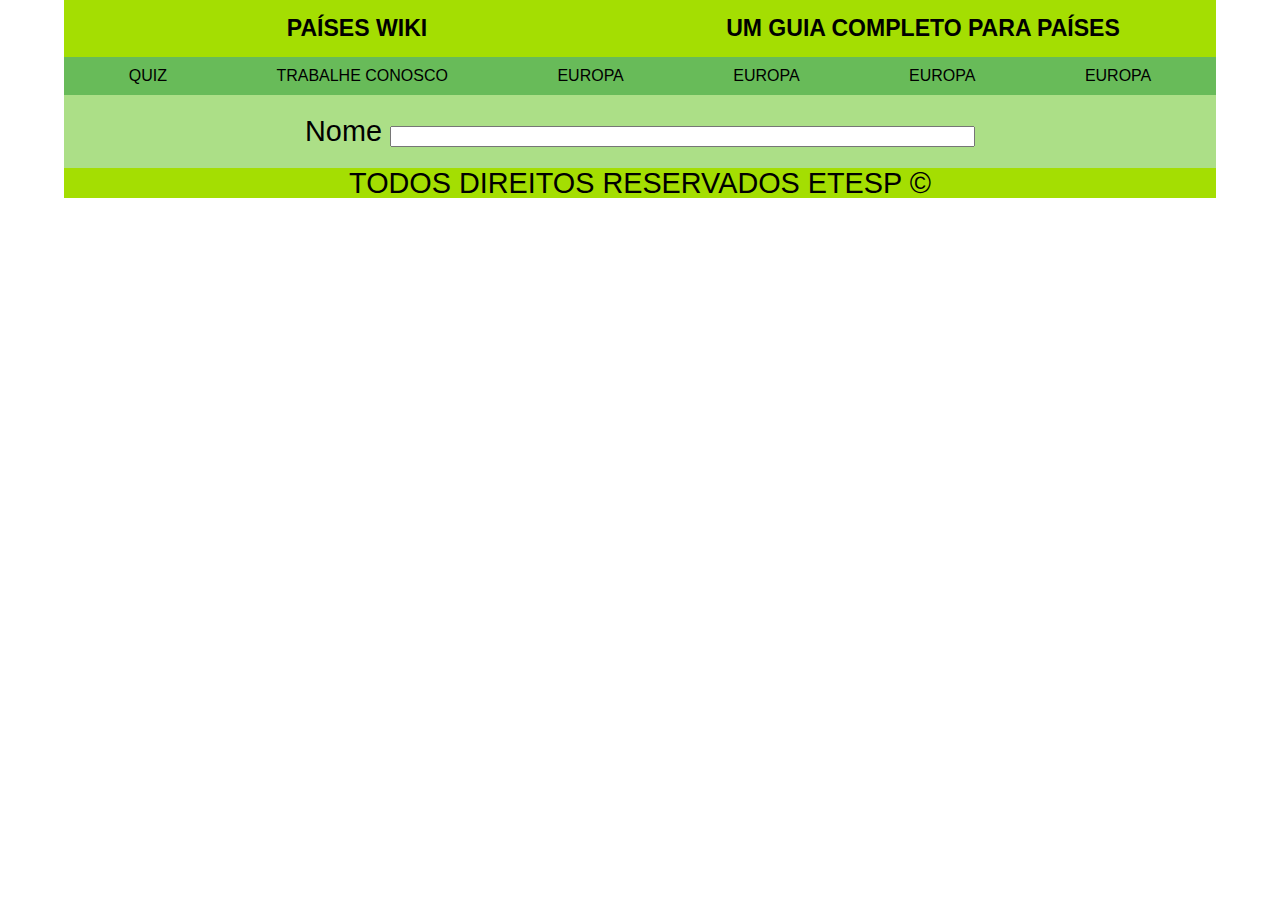
==== trabalheconosoco.html @ 71171b79 "Trabalhe conosco" ====
<!DOCTYPE html>
<html lang="pt-br">
<head>
    <meta charset="UTF-8">
    <meta name="viewport" content="width=device-width, initial-scale=1.0">
    <title>HOME</title>
    <link rel="stylesheet" href="Guia.css">
<body>
    <header>
        <div>
        <H1>
            PAÍSES WIKI
        </H1>
    </div>
    <div>
        <h1>    
            UM GUIA COMPLETO PARA PAÍSES
        </h1>
    </div>
</header>
    <NAv>
        <a href="quiz.html">QUIZ</a>
        <a href="trabalheconosoco.html">TRABALHE CONOSCO</a>
        <a href="https://europe.com">EUROPA</a>
        <a href="https://europe.com">EUROPA</a>
        <a href="https://europe.com">EUROPA</a>
        <a href="https://europe.com">EUROPA</a>

    </NAv>
    <main>
      <form>
      <p>
        <label>Nome</label>
        <input type="text" name="nome" size="70">
      </p>
    </form>
    </main>
    <footer>
        <p>
        <p>TODOS DIREITOS RESERVADOS ETESP &COPY;</p>
        </p>
    </footer>
</body>
</html>
---- Guia.css ----
*{
    margin: 0 auto;
}
p{
    font-family: Verdana, Geneva, Tahoma, sans-serif;
    font-size: 1.8em;
}
/* Para computador desktop*/

header, main, nav, footer{
    width: 90%;
}
header, footer{
    
    display: flex;
    flex-direction: row;
    padding: 10px;
    background-color: #A4DE02;
    box-sizing: border-box;
}
h1{
    font-family: 'Segoe UI', Tahoma, Geneva, Verdana, sans-serif;
    color: black;
    font-size: 1.8vw;
}
header div{
    display: flex;
    flex: 1;
    margin: 5px;
    align-items:center;
}
nav{
    box-sizing: border-box;
    display: flex;
    background-color: #68bb59;
    align-items: center;
    padding:10px

}
a{
    text-decoration: none;
    color: black;
    font-family: Verdana, Geneva, Tahoma, sans-serif;
}
a:hover{
    color: #1e5631;
}
main{
    
     background-color: #acdf87;
     text-align: center;
     padding-top: 20px;
     padding-bottom: 20px;

}
div#galeria{
    display: flex;
    flex-direction: row;

}
#galeria div{
    flex: 1;
    margin: 15px;
    background-color: white;
    border-radius: 20px;
}
div#lol img{
    width: 80%;
}
div#galeria div p{
    margin: 15px;
    color: white;

}
div#galeria img{
    width: 100%;
    border-top-left-radius: 20px;
    border-top-right-radius: 20px;  
}
footer{
    height: 30px;
    align-items: center;
}

/*Para celular*/
@media only screen and (max-width: 600px){ 
    header, nav, main, footer{
        width: 100%;
        flex-direction: column;
    }
    h1{
        font-size: 30px;
    }
    div#galeria{
        margin-top: 80px;
        flex-direction: column;
        width: 75%;
    }
 

}
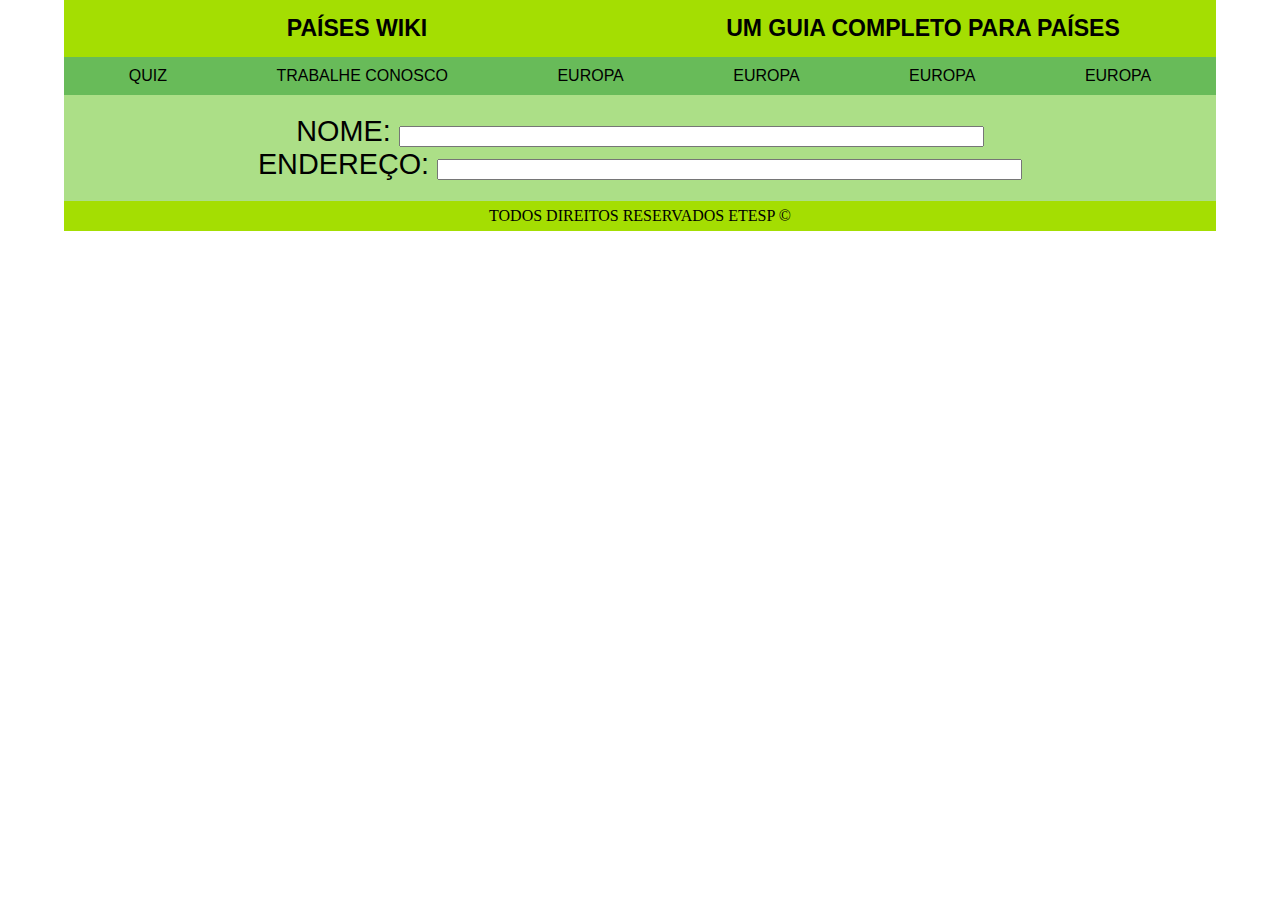
==== commit 5f4477a0: "Trabalhe conosco" ====
--- a/trabalheconosoco.html
+++ b/trabalheconosoco.html
@@ -30,8 +30,12 @@
     <main>
       <form>
       <p>
-        <label>Nome</label>
-        <input type="text" name="nome" size="70">
+        <label for="nome">NOME:</label>
+        <input type="text" name="nome" size="70" maxlength="70">
+      </p>
+      <p>
+        <label for="endereco">ENDEREÇO:</label>
+        <input type="text" name="endereco" size="70" maxlength="70">
       </p>
     </form>
     </main>
--- a/Guia.css
+++ b/Guia.css
@@ -1,7 +1,7 @@
 *{
     margin: 0 auto;
 }
-p{
+main, header p{
     font-family: Verdana, Geneva, Tahoma, sans-serif;
     font-size: 1.8em;
 }
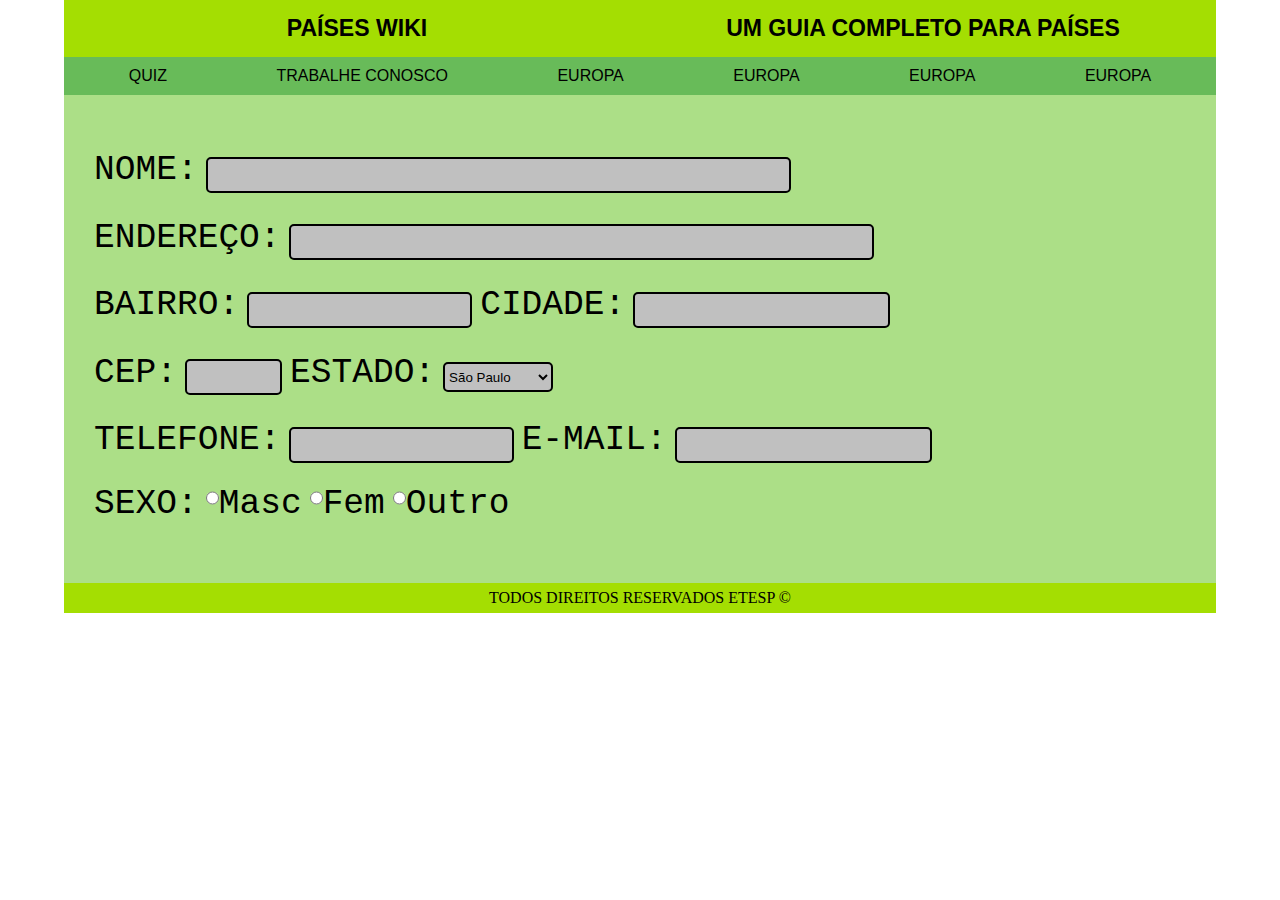
==== commit 63b529d4: "Trabalhe conosco" ====
--- a/trabalheconosoco.html
+++ b/trabalheconosoco.html
@@ -5,6 +5,7 @@
     <meta name="viewport" content="width=device-width, initial-scale=1.0">
     <title>HOME</title>
     <link rel="stylesheet" href="Guia.css">
+    <link rel="stylesheet" href="trabalhe conosco.css">
 <body>
     <header>
         <div>
@@ -37,6 +38,33 @@
         <label for="endereco">ENDEREÇO:</label>
         <input type="text" name="endereco" size="70" maxlength="70">
       </p>
+      <p>
+        <label for="bairro" >BAIRRO:</label>
+        <input type="text" name="bairro" size="25" maxlength="25" id="bairro">
+        <label for="cidade">CIDADE:</label>
+        <input type="text" name="cidade" size="29" maxlength="29">
+      </p>
+      <p>
+        <label for="cep">CEP:</label>
+        <input type="text" name="cep" size="9" maxlength="9">
+        <label for="estado">ESTADO:</label>
+        <select name="estado" id="estado">
+                <option value="SP">São Paulo</option>
+                <option value="RJ">Rio de Janeiro</option>
+                <option value="BA">Bahia</option>
+        </select>        
+      </p>
+      <p>
+        <label for="telefone" >TELEFONE:</label>
+        <input type="tel" name="telefone" size="25" maxlength="25" id="telefone">
+        <label for="email">E-MAIL:</label>
+        <input type="email" name="email" size="29" maxlength="29">
+      </p>
+      <label for="sexo" >SEXO:</label>
+      <input type="radio" name="sexo"><span>Masc</span>
+      <input type="radio" name="sexo"><span>Fem</span>
+      <input type="radio" name="sexo"><span>Outro</span>
+
     </form>
     </main>
     <footer>
--- a/Guia.css
+++ b/Guia.css
@@ -9,6 +9,7 @@
 
 header, main, nav, footer{
     width: 90%;
+    box-sizing: border-box;
 }
 header, footer{
     
--- a/trabalhe conosco.css
+++ b/trabalhe conosco.css
@@ -0,0 +1,21 @@
+form{
+    margin: 10px;
+padding:  20px 0px 20px 20px;
+text-align: left;
+
+}
+form p{
+    margin-top: 5px;
+}
+label, span{
+    font-family: 'Courier New', Courier, monospace;
+    font-size: 1.2em;
+}
+input, #estado{
+    height: 30px;
+    margin-bottom: 20px;
+    background-color: #c0c0c0;
+    border-radius: 5px;
+    border:  solid black 2px;
+    color:  black;
+}